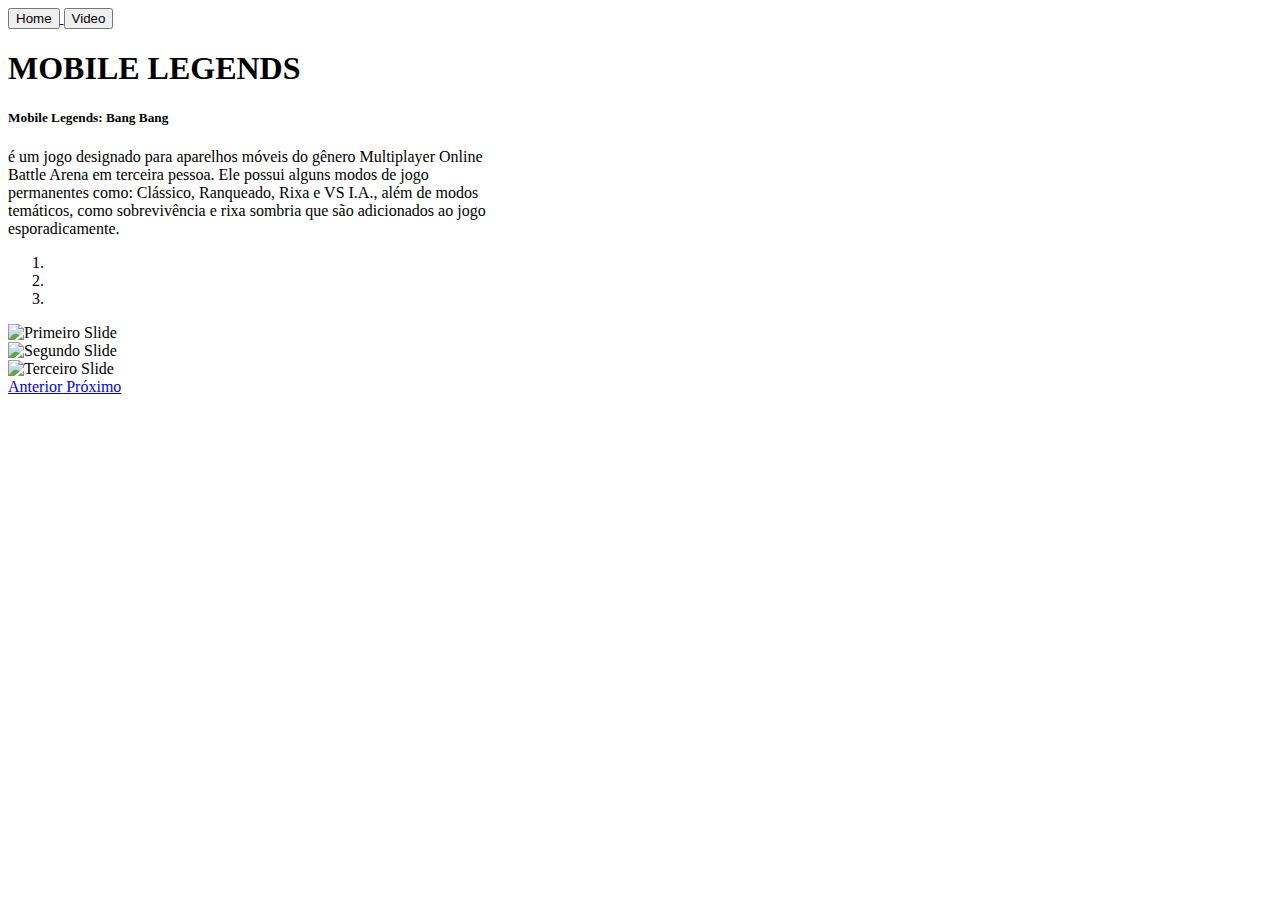
==== index.html @ 12d6ae2e "att.1" ====
<!DOCTYPE html>
<html lang="en">
<head>
    <meta charset="UTF-8">
    <meta http-equiv="X-UA-Compatible" content="IE=edge">
    <meta name="viewport" content="width=device-width, initial-scale=1, shrink-to-fit=no">
    <link rel="stylesheet" href="https://stackpath.bootstrapcdn.com/bootstrap/4.1.3/css/bootstrap.min.css" integrity="sha384-MCw98/SFnGE8fJT3GXwEOngsV7Zt27NXFoaoApmYm81iuXoPkFOJwJ8ERdknLPMO" crossorigin="anonymous">
</head>
<header> 
    <nav class="nav">
    <a class="nav-link active" href="store.html">
        <button type="button" class="btn btn-outline-light">Home</button>
    </a>
    <a class="nav-link" href="video.html">
        <button type="button" class="btn btn-outline-light">Video</button></a>
     </nav>    
     <h1 class="display-3 text-white m-1"> MOBILE LEGENDS </h1>

     <div class="card bg-light mb-4" style="max-width: 30rem;">
        <div class="card-body">
          <h5 class="card-title">Mobile Legends: Bang Bang</h5>
          <p class="card-text">é um jogo designado para aparelhos móveis do gênero Multiplayer Online Battle Arena em terceira pessoa. Ele possui alguns modos de jogo permanentes como: Clássico, Ranqueado, Rixa e VS I.A., além de modos temáticos, como sobrevivência e rixa sombria que são adicionados ao jogo esporadicamente.</p>
        </div> 
    </header>
      
<body class="p-3 mb-2 bg-dark">

    <div id="carouselExampleIndicators" class="carousel slide col-10 rounded mx-auto " data-ride="carousel">
        <ol class="carousel-indicators">
          <li data-target="#carouselExampleIndicators" data-slide-to="0" class="active"></li>
          <li data-target="#carouselExampleIndicators" data-slide-to="1"></li>
          <li data-target="#carouselExampleIndicators" data-slide-to="2"></li>
        </ol>
        <div class="carousel-inner" >
          <div class="carousel-item active">
            <img class="d-block w-50" src="https://play-lh.googleusercontent.com/t792aYkFWk92xVI6mzjdKAzgRAbWKIpdGLwi1w8ft4OplyIa7JIXHDR-UmxyRZW56A=h500" alt="Primeiro Slide">
          </div>
          <div class="carousel-item">
            <img class="d-block w-50" src="https://images.tokopedia.net/img/KRMmCm/2022/6/24/c0dbfd96-be49-49d5-86fe-82cb1735ff1a.jpg" alt="Segundo Slide">
          </div>
          <div class="carousel-item">
            <img class="d-block w-50" src="https://assets.skor.id/crop/0x0:0x0/x/photo/2021/04/11/3531759272.jpg" alt="Terceiro Slide">
          </div>
        </div>
        <a class="carousel-control-prev" href="#carouselExampleIndicators" role="button" data-slide="prev">
          <span class="carousel-control-prev-icon" aria-hidden="true"></span>
          <span class="sr-only">Anterior</span>
        </a>
        <a class="carousel-control-next" href="#carouselExampleIndicators" role="button" data-slide="next">
          <span class="carousel-control-next-icon" aria-hidden="true"></span>
          <span class="sr-only">Próximo</span>
        </a>
      </div>

<footer>
    <!--Redes Sociais-->
</footer>


<script src="https://cdnjs.cloudflare.com/ajax/libs/popper.js/1.14.3/umd/popper.min.js" integrity="sha384-ZMP7rVo3mIykV+2+9J3UJ46jBk0WLaUAdn689aCwoqbBJiSnjAK/l8WvCWPIPm49" crossorigin="anonymous"></script>
<script src="https://stackpath.bootstrapcdn.com/bootstrap/4.1.3/js/bootstrap.min.js" integrity="sha384-ChfqqxuZUCnJSK3+MXmPNIyE6ZbWh2IMqE241rYiqJxyMiZ6OW/JmZQ5stwEULTy" crossorigin="anonymous"></script>

</body>
</html>
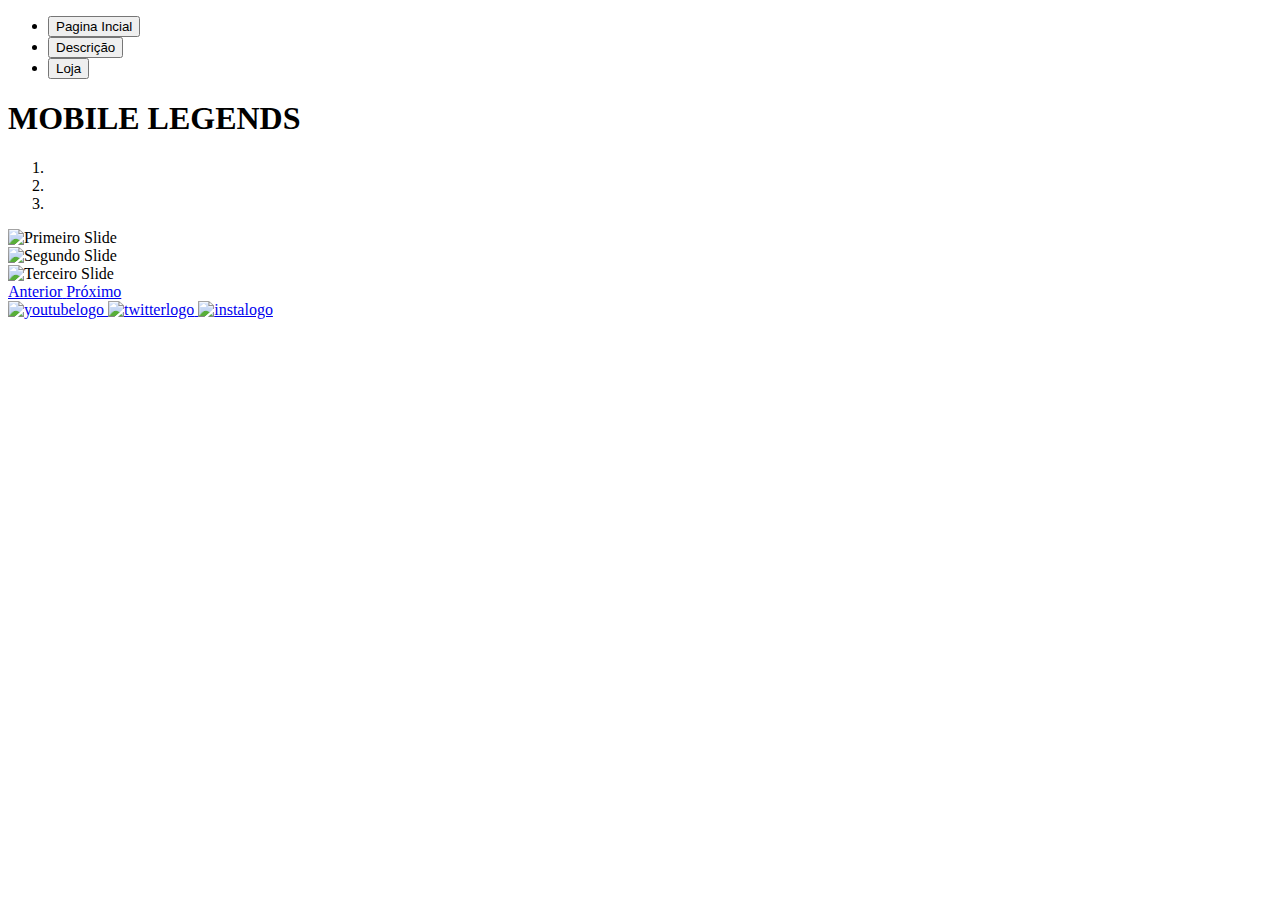
==== commit fcac8e58: "att.2" ====
--- a/index.html
+++ b/index.html
@@ -6,55 +6,67 @@
     <meta name="viewport" content="width=device-width, initial-scale=1, shrink-to-fit=no">
     <link rel="stylesheet" href="https://stackpath.bootstrapcdn.com/bootstrap/4.1.3/css/bootstrap.min.css" integrity="sha384-MCw98/SFnGE8fJT3GXwEOngsV7Zt27NXFoaoApmYm81iuXoPkFOJwJ8ERdknLPMO" crossorigin="anonymous">
 </head>
-<header> 
-    <nav class="nav">
-    <a class="nav-link active" href="store.html">
-        <button type="button" class="btn btn-outline-light">Home</button>
-    </a>
-    <a class="nav-link" href="video.html">
-        <button type="button" class="btn btn-outline-light">Video</button></a>
-     </nav>    
+<header>
+  <ul class="nav justify-content-center">
+    <li class="nav-item">
+      <a class="nav-link active" aria-current="page" href="index.html">
+      <button type="button" class="btn btn-outline-light"> Pagina Incial </button></a>
+    </li>
+    <li class="nav-item">
+      <a class="nav-link" href="descrição.html">
+      <button type="button" class="btn btn-outline-light"> Descrição</button></a>
+    </li>
+    <li class="nav-item">
+      <a class="nav-link" href="descrição.html"> 
+      <button type="button" class="btn btn-outline-light"> Loja </button></a>
+    </li>
+  </ul> 
      <h1 class="display-3 text-white m-1"> MOBILE LEGENDS </h1>
-
-     <div class="card bg-light mb-4" style="max-width: 30rem;">
-        <div class="card-body">
-          <h5 class="card-title">Mobile Legends: Bang Bang</h5>
-          <p class="card-text">é um jogo designado para aparelhos móveis do gênero Multiplayer Online Battle Arena em terceira pessoa. Ele possui alguns modos de jogo permanentes como: Clássico, Ranqueado, Rixa e VS I.A., além de modos temáticos, como sobrevivência e rixa sombria que são adicionados ao jogo esporadicamente.</p>
-        </div> 
-    </header>
+     </header>
       
 <body class="p-3 mb-2 bg-dark">
+ 
+  <div id="carouselExampleIndicators" class="carousel slide" data-ride="true">
+    <ol class="carousel-indicators">
+      <li data-target="#carouselExampleIndicators" data-slide-to="0" class="active"></li>
+      <li data-target="#carouselExampleIndicators" data-slide-to="1"></li>
+      <li data-target="#carouselExampleIndicators" data-slide-to="2"></li>
+    </ol>
+    <div class="carousel-inner">
+      <div class="carousel-item active">
+        <img class="d-block w-80" src="https://lh5.googleusercontent.com/proxy/MT70tAzufMaU1Sz0mVGR7dIXsu3g_AkmipyLhZcVWLlc5MhTgwX7JgNntih4IXSPk54dXVEuq8KBaUmjCDFUeda0KCEqkKQg53cHUxl_yp57oumq1f_YxT9ouAiJi2U3-d4iblDPF84T9s8=s0-d" alt="Primeiro Slide">
+      </div>
+      <div class="carousel-item">
+        <img class="d-block w-80" src="https://th.bing.com/th/id/OIP.-9i9gu1p9Odlv6B_EkrsOAHaD4?pid=ImgDet&w=1200&h=628&rs=1" alt="Segundo Slide">
+      </div>
+      <div class="carousel-item">
+        <img class="d-block w-80" src="https://th.bing.com/th/id/OIP.Ohe82CsLyB22hqvNqabdWgHaEO?pid=ImgDet&w=600&h=343&rs=1" alt="Terceiro Slide">
+      </div>
+    </div>
+    <a class="carousel-control-prev" href="#carouselExampleIndicators" role="button" data-slide="prev">
+      <span class="carousel-control-prev-icon" aria-hidden="true"></span>
+      <span class="sr-only">Anterior</span>
+    </a>
+    <a class="carousel-control-next" href="#carouselExampleIndicators" role="button" data-slide="next">
+      <span class="carousel-control-next-icon" aria-hidden="true"></span>
+      <span class="sr-only">Próximo</span>
+    </a>
+  </div>
 
-    <div id="carouselExampleIndicators" class="carousel slide col-10 rounded mx-auto " data-ride="carousel">
-        <ol class="carousel-indicators">
-          <li data-target="#carouselExampleIndicators" data-slide-to="0" class="active"></li>
-          <li data-target="#carouselExampleIndicators" data-slide-to="1"></li>
-          <li data-target="#carouselExampleIndicators" data-slide-to="2"></li>
-        </ol>
-        <div class="carousel-inner" >
-          <div class="carousel-item active">
-            <img class="d-block w-50" src="https://play-lh.googleusercontent.com/t792aYkFWk92xVI6mzjdKAzgRAbWKIpdGLwi1w8ft4OplyIa7JIXHDR-UmxyRZW56A=h500" alt="Primeiro Slide">
-          </div>
-          <div class="carousel-item">
-            <img class="d-block w-50" src="https://images.tokopedia.net/img/KRMmCm/2022/6/24/c0dbfd96-be49-49d5-86fe-82cb1735ff1a.jpg" alt="Segundo Slide">
-          </div>
-          <div class="carousel-item">
-            <img class="d-block w-50" src="https://assets.skor.id/crop/0x0:0x0/x/photo/2021/04/11/3531759272.jpg" alt="Terceiro Slide">
-          </div>
-        </div>
-        <a class="carousel-control-prev" href="#carouselExampleIndicators" role="button" data-slide="prev">
-          <span class="carousel-control-prev-icon" aria-hidden="true"></span>
-          <span class="sr-only">Anterior</span>
-        </a>
-        <a class="carousel-control-next" href="#carouselExampleIndicators" role="button" data-slide="next">
-          <span class="carousel-control-next-icon" aria-hidden="true"></span>
-          <span class="sr-only">Próximo</span>
-        </a>
-      </div>
-
-<footer>
+  <footer>
     <!--Redes Sociais-->
-</footer>
+    <div class="container d-flex justify-content-center"></div>
+    <a target="_blank" href="https://www.youtube.com/channel/UCEH7P7kyJIkS_gJf93VYbmg">
+      <img class="img-thumbnail" width="45px" src="https://logodownload.org/wp-content/uploads/2014/10/youtube-logo-5-2.png" alt="youtubelogo">
+    </a>
+    <a target="_blank" href="https://twitter.com/mobilelegendsol">
+      <img class="img-thumbnail" width="40px" src="https://logodownload.org/wp-content/uploads/2014/09/twitter-logo-6.png" alt="twitterlogo">
+    </a>
+    <a target="_blank" href="https://www.instagram.com/mobilelegendsgame/?hl=pt">
+      <img class="img-thumbnail" width="35px" src="https://upload.wikimedia.org/wikipedia/commons/thumb/e/e7/Instagram_logo_2016.svg/2048px-Instagram_logo_2016.svg.png" alt="instalogo">
+    </a>
+</div>
+ </footer>
 
 
 <script src="https://cdnjs.cloudflare.com/ajax/libs/popper.js/1.14.3/umd/popper.min.js" integrity="sha384-ZMP7rVo3mIykV+2+9J3UJ46jBk0WLaUAdn689aCwoqbBJiSnjAK/l8WvCWPIPm49" crossorigin="anonymous"></script>
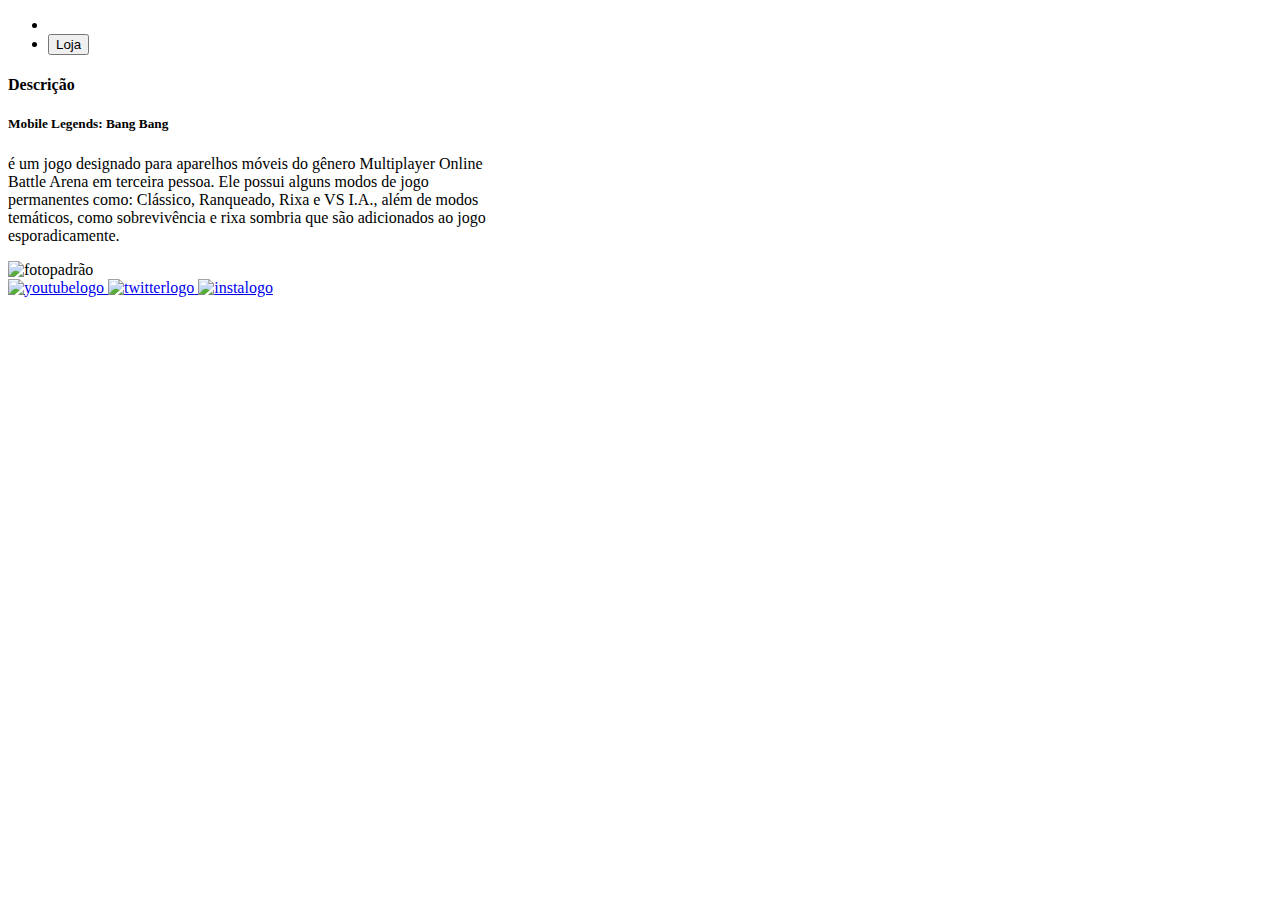
==== commit d49f95ec: "att.3" ====
--- a/index.html
+++ b/index.html
@@ -6,52 +6,29 @@
     <meta name="viewport" content="width=device-width, initial-scale=1, shrink-to-fit=no">
     <link rel="stylesheet" href="https://stackpath.bootstrapcdn.com/bootstrap/4.1.3/css/bootstrap.min.css" integrity="sha384-MCw98/SFnGE8fJT3GXwEOngsV7Zt27NXFoaoApmYm81iuXoPkFOJwJ8ERdknLPMO" crossorigin="anonymous">
 </head>
-<header>
+  <nav></nav>
   <ul class="nav justify-content-center">
     <li class="nav-item">
-      <a class="nav-link active" aria-current="page" href="index.html">
-      <button type="button" class="btn btn-outline-light"> Pagina Incial </button></a>
-    </li>
-    <li class="nav-item">
-      <a class="nav-link" href="descrição.html">
-      <button type="button" class="btn btn-outline-light"> Descrição</button></a>
     </li>
     <li class="nav-item">
       <a class="nav-link" href="descrição.html"> 
       <button type="button" class="btn btn-outline-light"> Loja </button></a>
     </li>
   </ul> 
-     <h1 class="display-3 text-white m-1"> MOBILE LEGENDS </h1>
-     </header>
+</nav>
+    <div>
+          <h4 class="display-5  m-3 text-white"> Descrição </h4>
+          <div class="card bg-light mb-5 m-3" style="max-width: 30rem;">
+          <div class="card-body">
+          <h5 class="card-title">Mobile Legends: Bang Bang</h5>
+          <p class="card-text">é um jogo designado para aparelhos móveis do gênero Multiplayer Online Battle Arena em terceira pessoa. Ele possui alguns modos de jogo permanentes como: Clássico, Ranqueado, Rixa e VS I.A., além de modos temáticos, como sobrevivência e rixa sombria que são adicionados ao jogo esporadicamente.</p>
+          </div>
+       </div>
+          <div>
+            <img src="https://3.bp.blogspot.com/-_9zB6zPQCFk/WRGGmH7vXeI/AAAAAAAAAg4/GGn9PSrNtUoAfJF_hkQr3mIbGfX0jjHDgCLcB/s1600/22222.jpeg" class="rounded float-right w-50" alt="fotopadrão">
+          </div>
       
 <body class="p-3 mb-2 bg-dark">
- 
-  <div id="carouselExampleIndicators" class="carousel slide" data-ride="true">
-    <ol class="carousel-indicators">
-      <li data-target="#carouselExampleIndicators" data-slide-to="0" class="active"></li>
-      <li data-target="#carouselExampleIndicators" data-slide-to="1"></li>
-      <li data-target="#carouselExampleIndicators" data-slide-to="2"></li>
-    </ol>
-    <div class="carousel-inner">
-      <div class="carousel-item active">
-        <img class="d-block w-80" src="https://lh5.googleusercontent.com/proxy/MT70tAzufMaU1Sz0mVGR7dIXsu3g_AkmipyLhZcVWLlc5MhTgwX7JgNntih4IXSPk54dXVEuq8KBaUmjCDFUeda0KCEqkKQg53cHUxl_yp57oumq1f_YxT9ouAiJi2U3-d4iblDPF84T9s8=s0-d" alt="Primeiro Slide">
-      </div>
-      <div class="carousel-item">
-        <img class="d-block w-80" src="https://th.bing.com/th/id/OIP.-9i9gu1p9Odlv6B_EkrsOAHaD4?pid=ImgDet&w=1200&h=628&rs=1" alt="Segundo Slide">
-      </div>
-      <div class="carousel-item">
-        <img class="d-block w-80" src="https://th.bing.com/th/id/OIP.Ohe82CsLyB22hqvNqabdWgHaEO?pid=ImgDet&w=600&h=343&rs=1" alt="Terceiro Slide">
-      </div>
-    </div>
-    <a class="carousel-control-prev" href="#carouselExampleIndicators" role="button" data-slide="prev">
-      <span class="carousel-control-prev-icon" aria-hidden="true"></span>
-      <span class="sr-only">Anterior</span>
-    </a>
-    <a class="carousel-control-next" href="#carouselExampleIndicators" role="button" data-slide="next">
-      <span class="carousel-control-next-icon" aria-hidden="true"></span>
-      <span class="sr-only">Próximo</span>
-    </a>
-  </div>
 
   <footer>
     <!--Redes Sociais-->
@@ -71,6 +48,7 @@
 
 <script src="https://cdnjs.cloudflare.com/ajax/libs/popper.js/1.14.3/umd/popper.min.js" integrity="sha384-ZMP7rVo3mIykV+2+9J3UJ46jBk0WLaUAdn689aCwoqbBJiSnjAK/l8WvCWPIPm49" crossorigin="anonymous"></script>
 <script src="https://stackpath.bootstrapcdn.com/bootstrap/4.1.3/js/bootstrap.min.js" integrity="sha384-ChfqqxuZUCnJSK3+MXmPNIyE6ZbWh2IMqE241rYiqJxyMiZ6OW/JmZQ5stwEULTy" crossorigin="anonymous"></script>
+<script src="https://code.jquery.com/jquery-3.3.1.slim.min.js" integrity="sha384-q8i/X+965DzO0rT7abK41JStQIAqVgRVzpbzo5smXKp4YfRvH+8abtTE1Pi6jizo" crossorigin="anonymous"></script>
 
 </body>
 </html>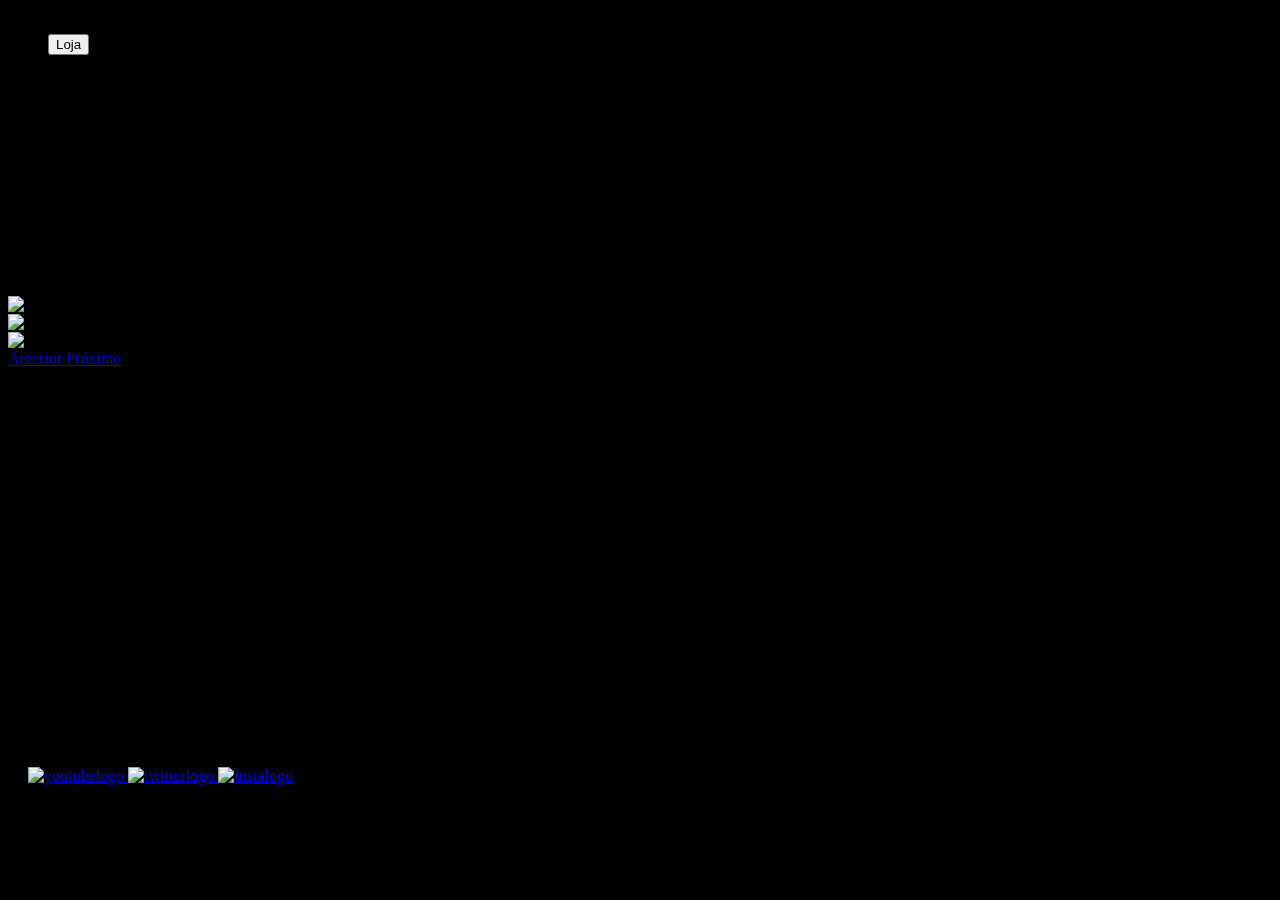
==== commit 80f0ed22: "att.4" ====
--- a/index.html
+++ b/index.html
@@ -5,34 +5,68 @@
     <meta http-equiv="X-UA-Compatible" content="IE=edge">
     <meta name="viewport" content="width=device-width, initial-scale=1, shrink-to-fit=no">
     <link rel="stylesheet" href="https://stackpath.bootstrapcdn.com/bootstrap/4.1.3/css/bootstrap.min.css" integrity="sha384-MCw98/SFnGE8fJT3GXwEOngsV7Zt27NXFoaoApmYm81iuXoPkFOJwJ8ERdknLPMO" crossorigin="anonymous">
+    <link rel="stylesheet" href="style.css"
 </head>
-  <nav></nav>
+<body class="fotofundo">
+  <nav>
   <ul class="nav justify-content-center">
     <li class="nav-item">
     </li>
     <li class="nav-item">
-      <a class="nav-link" href="descrição.html"> 
+      <a class="nav-link" href="loja.html"> 
       <button type="button" class="btn btn-outline-light"> Loja </button></a>
     </li>
   </ul> 
 </nav>
-    <div>
-          <h4 class="display-5  m-3 text-white"> Descrição </h4>
-          <div class="card bg-light mb-5 m-3" style="max-width: 30rem;">
+
+    <div> 
+          <h1 class="display-5  m-3 text-warning font-weight-light"> MOBILE LEGENDS  </h1>
+          <div class="card bg-dark text-white mb-5 m-3" style="max-width: 80rem;">
           <div class="card-body">
-          <h5 class="card-title">Mobile Legends: Bang Bang</h5>
-          <p class="card-text">é um jogo designado para aparelhos móveis do gênero Multiplayer Online Battle Arena em terceira pessoa. Ele possui alguns modos de jogo permanentes como: Clássico, Ranqueado, Rixa e VS I.A., além de modos temáticos, como sobrevivência e rixa sombria que são adicionados ao jogo esporadicamente.</p>
+          <h5 class="card-title text-warning">Descrição</h5>
+          <p class="card-text"> Mobile Legends: Bang Bang >> é um jogo designado para aparelhos móveis do gênero Multiplayer Online Battle Arena em terceira pessoa. Ele possui alguns modos de jogo permanentes como: Clássico, Ranqueado, Rixa e VS I.A., além de modos temáticos, como sobrevivência e rixa sombria que são adicionados ao jogo esporadicamente.</p>
           </div>
-       </div>
-          <div>
-            <img src="https://3.bp.blogspot.com/-_9zB6zPQCFk/WRGGmH7vXeI/AAAAAAAAAg4/GGn9PSrNtUoAfJF_hkQr3mIbGfX0jjHDgCLcB/s1600/22222.jpeg" class="rounded float-right w-50" alt="fotopadrão">
+        </div>
+        
+        <div id="carouselExampleIndicators" class="carousel slide w-50 rounded mx-5 d-block float-right " data-ride="carousel">
+          <ol class="carousel-indicators">
+            <li data-target="#carouselExampleIndicators" data-slide-to="0" class="active"></li>
+            <li data-target="#carouselExampleIndicators" data-slide-to="1"></li>
+            <li data-target="#carouselExampleIndicators" data-slide-to="2"></li>
+          </ol>
+          <div class="carousel-inner">
+            <div class="carousel-item active">
+              <img class="d-block w-100" src="https://preview.redd.it/oftxh155hqx01.jpg?auto=webp&s=c7ba389edba5122c6f7d2b71c48cad5be2c154b4" alt="Primeiro Slide">
+            </div>
+            <div class="carousel-item">
+              <img class="d-block w-100" src="https://cdn.oneesports.gg/cdn-data/sites/2/2021/10/Mobile-legends_Hero-Assassin-Mobile-Legends.jpg" alt="Segundo Slide">
+            </div>
+            <div class="carousel-item">
+              <img class="d-block w-100" src="https://cdn6.aptoide.com/imgs/6/0/f/60f7016534c640e87fe4db5c260413e3_feature_graphic.jpg" alt="Terceiro Slide">
+            </div>
           </div>
-      
-<body class="p-3 mb-2 bg-dark">
+          <a class="carousel-control-prev" href="#carouselExampleIndicators" role="button" data-slide="prev">
+            <span class="carousel-control-prev-icon" aria-hidden="true"></span>
+            <span class="sr-only">Anterior</span>
+          </a>
+          <a class="carousel-control-next" href="#carouselExampleIndicators" role="button" data-slide="next">
+            <span class="carousel-control-next-icon" aria-hidden="true"></span>
+            <span class="sr-only">Próximo</span>
+          </a>
+        </div>
+        </div>
+    
+   
+    
+    <div class="m-3">
+      <iframe width="560" height="315" src="https://www.youtube.com/embed/gDR5-_7J1uk" title="YouTube video player" frameborder="0" allow="accelerometer; autoplay; clipboard-write; encrypted-media; gyroscope; picture-in-picture" allowfullscreen></iframe>
+    </div>
 
-  <footer>
+
+
+  <footer class="containerindex">
     <!--Redes Sociais-->
-    <div class="container d-flex justify-content-center"></div>
+    <div><h4 class= "text-warning"> Redes Sociais </h4>
     <a target="_blank" href="https://www.youtube.com/channel/UCEH7P7kyJIkS_gJf93VYbmg">
       <img class="img-thumbnail" width="45px" src="https://logodownload.org/wp-content/uploads/2014/10/youtube-logo-5-2.png" alt="youtubelogo">
     </a>
@@ -45,10 +79,10 @@
 </div>
  </footer>
 
-
+ <script src="https://code.jquery.com/jquery-3.3.1.slim.min.js" integrity="sha384-q8i/X+965DzO0rT7abK41JStQIAqVgRVzpbzo5smXKp4YfRvH+8abtTE1Pi6jizo" crossorigin="anonymous"></script>
 <script src="https://cdnjs.cloudflare.com/ajax/libs/popper.js/1.14.3/umd/popper.min.js" integrity="sha384-ZMP7rVo3mIykV+2+9J3UJ46jBk0WLaUAdn689aCwoqbBJiSnjAK/l8WvCWPIPm49" crossorigin="anonymous"></script>
 <script src="https://stackpath.bootstrapcdn.com/bootstrap/4.1.3/js/bootstrap.min.js" integrity="sha384-ChfqqxuZUCnJSK3+MXmPNIyE6ZbWh2IMqE241rYiqJxyMiZ6OW/JmZQ5stwEULTy" crossorigin="anonymous"></script>
-<script src="https://code.jquery.com/jquery-3.3.1.slim.min.js" integrity="sha384-q8i/X+965DzO0rT7abK41JStQIAqVgRVzpbzo5smXKp4YfRvH+8abtTE1Pi6jizo" crossorigin="anonymous"></script>
+
 
 </body>
 </html>--- a/style.css
+++ b/style.css
@@ -0,0 +1,26 @@
+.container{
+   
+   margin: 10px; 
+   padding: 50px;
+}
+
+.fotofundo{
+    background-image: url(http://pm1.narvii.com/6498/c59214354cd156d6368fc472f6bd95ac5c539f37_00.jpg);
+    background-repeat: no-repeat;
+    position: relative;
+    background-position: center;
+    height: 500px;
+    background-size: auto;
+    background-color: black;
+    backdrop-filter: blur(1px);
+}
+
+.containerindex{
+    margin: 10px;
+    padding: 10px;
+}
+
+.direcaocarousel{
+    padding: 10px;
+
+}
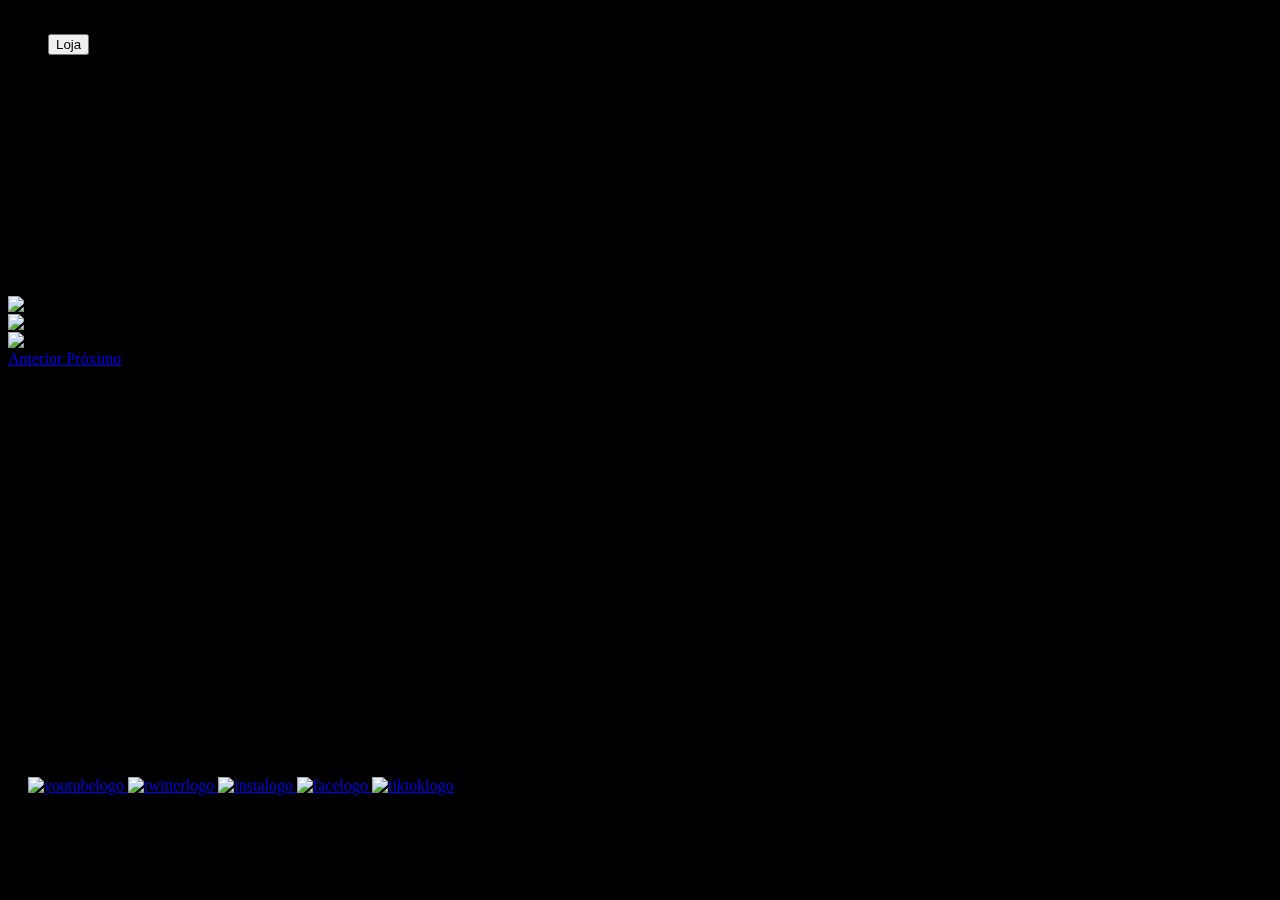
==== commit a6791673: "att.5" ====
--- a/index.html
+++ b/index.html
@@ -7,6 +7,7 @@
     <link rel="stylesheet" href="https://stackpath.bootstrapcdn.com/bootstrap/4.1.3/css/bootstrap.min.css" integrity="sha384-MCw98/SFnGE8fJT3GXwEOngsV7Zt27NXFoaoApmYm81iuXoPkFOJwJ8ERdknLPMO" crossorigin="anonymous">
     <link rel="stylesheet" href="style.css"
 </head>
+
 <body class="fotofundo">
   <nav>
   <ul class="nav justify-content-center">
@@ -58,10 +59,9 @@
     
    
     
-    <div class="m-3">
-      <iframe width="560" height="315" src="https://www.youtube.com/embed/gDR5-_7J1uk" title="YouTube video player" frameborder="0" allow="accelerometer; autoplay; clipboard-write; encrypted-media; gyroscope; picture-in-picture" allowfullscreen></iframe>
+    <div class="video">
+      <iframe width="500" height="315" src="https://www.youtube.com/embed/gDR5-_7J1uk" title="YouTube video player" frameborder="0" allow="accelerometer; autoplay; clipboard-write; encrypted-media; gyroscope; picture-in-picture" allowfullscreen></iframe>
     </div>
-
 
 
   <footer class="containerindex">
@@ -76,6 +76,16 @@
     <a target="_blank" href="https://www.instagram.com/mobilelegendsgame/?hl=pt">
       <img class="img-thumbnail" width="35px" src="https://upload.wikimedia.org/wikipedia/commons/thumb/e/e7/Instagram_logo_2016.svg/2048px-Instagram_logo_2016.svg.png" alt="instalogo">
     </a>
+    <a target="_blank" href="https://www.facebook.com/mobilelegendsgame/">
+      <img class="img-thumbnail" width="35px"
+        src="https://i0.wp.com/multarte.com.br/wp-content/uploads/2019/03/logo-facebook-png.png?fit=1200%2C1200&ssl=1"
+        alt="facelogo">
+    </a>
+    <a target="_blank" href="https://www.tiktok.com/@mlbbttofficial?source=h5_m">
+      <img class="img-thumbnail" width="35px"
+        src="https://2.bp.blogspot.com/-gFsA2g18lWQ/XD-ZejQyrfI/AAAAAAAAG6w/98a75D-YjRYMrg73zZ0UUfqdstQS7YBbwCK4BGAYYCw/s1600/Logo%2BTiktok.png"
+        alt="tiktoklogo">
+    </a>
 </div>
  </footer>
 
--- a/style.css
+++ b/style.css
@@ -18,9 +18,10 @@
 .containerindex{
     margin: 10px;
     padding: 10px;
+    
+
 }
 
-.direcaocarousel{
-    padding: 10px;
-
+.video{
+   margin: 10px;
 }
